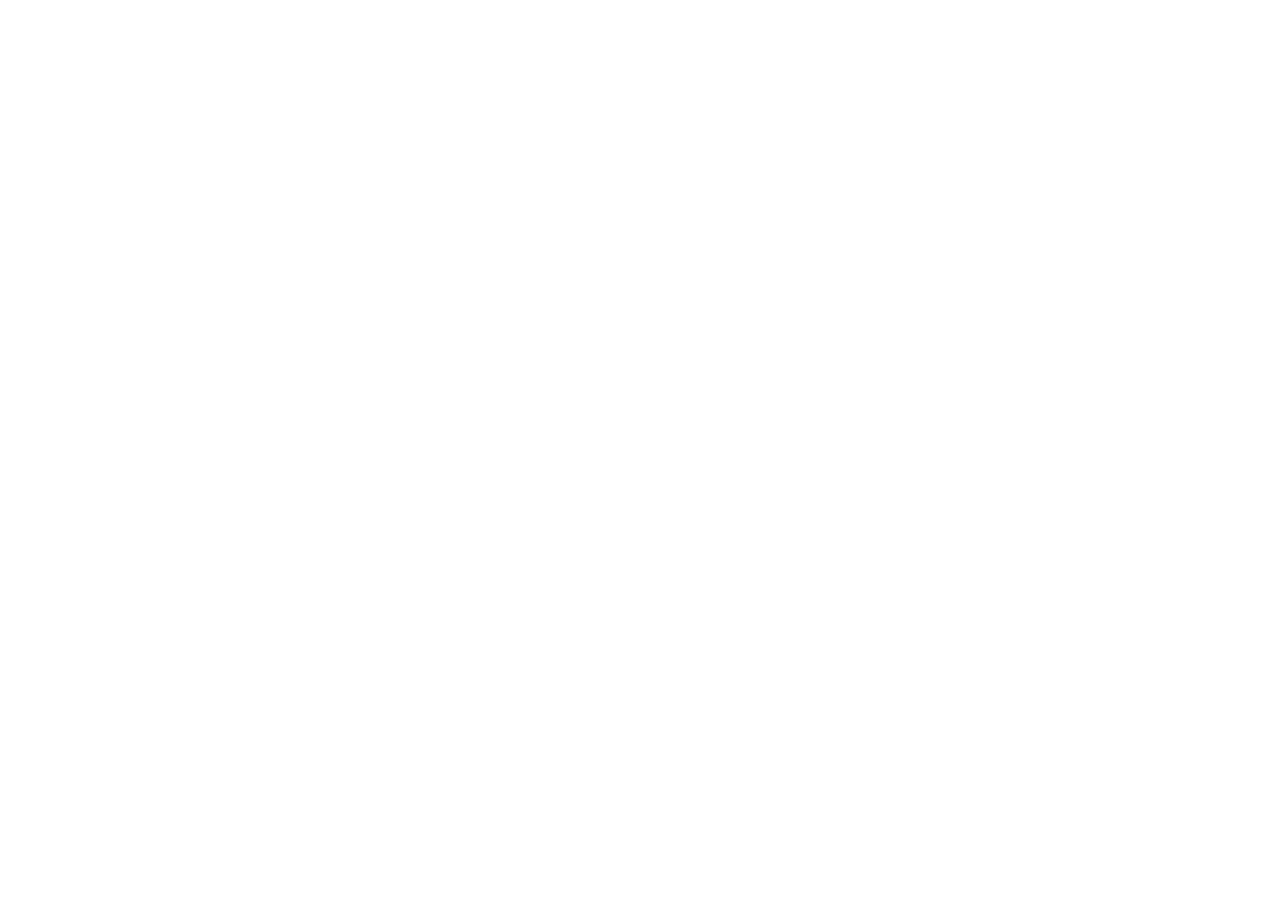
==== type_animation/typing_animation/index.html @ 91f42ab4 "Add files via upload" ====
<!DOCTYPE html>
<html lang="en">

<head>
    <meta charset="UTF-8">
    <meta name="viewport" content="width=device-width, initial-scale=1.0">
    <title>Document</title>
</head>

<body>
    <h1 id="element1"></h1>
    <h1 id="element3"></h1>
    <h1 id="element2"></h1>
    <h1 id="element4"></h1>
    <script src="./chatgpt.js"></script>
</body>

</html>
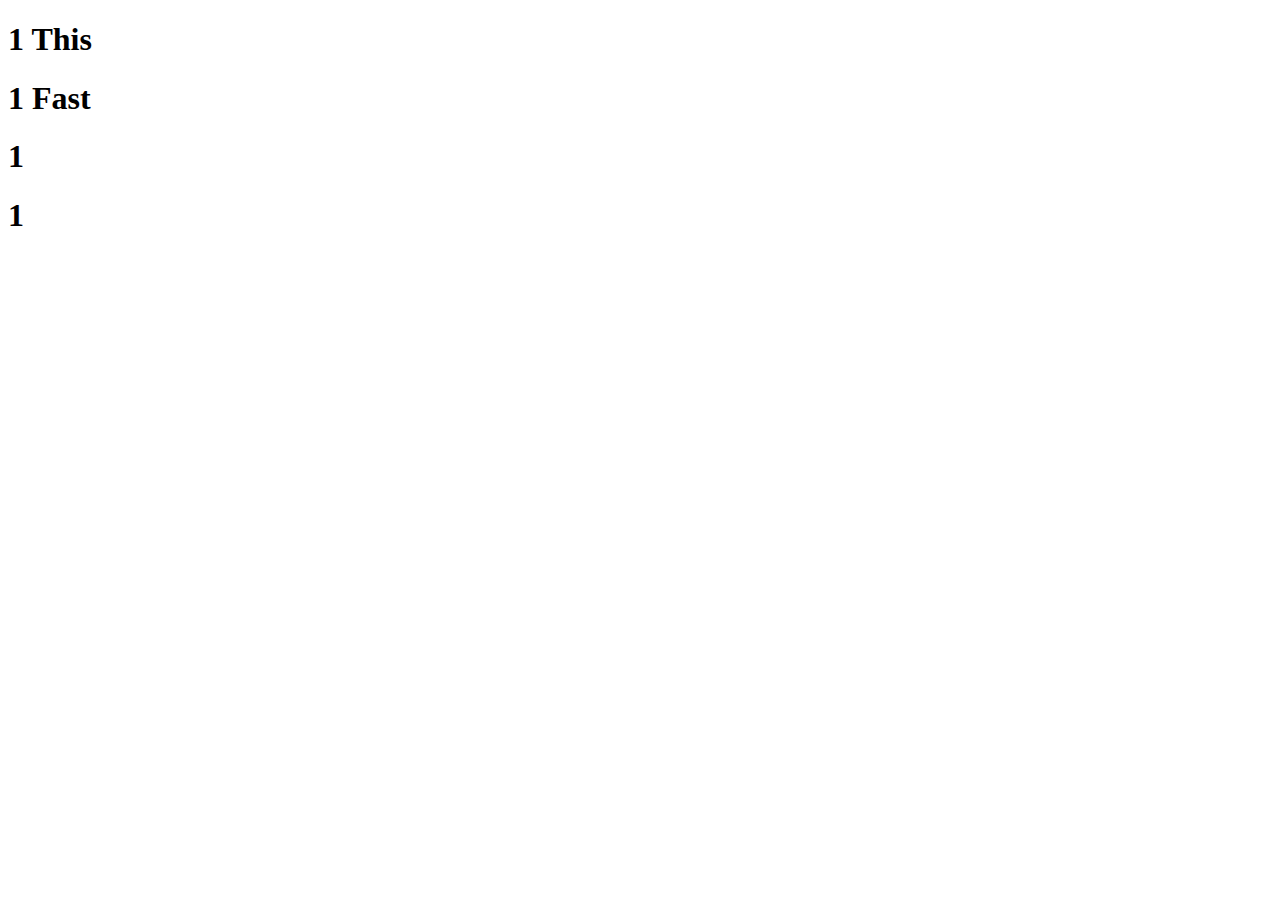
==== commit 1bb526df: "minor import error fixed" ====
--- a/type_animation/typing_animation/index.html
+++ b/type_animation/typing_animation/index.html
@@ -12,7 +12,7 @@
     <h1 id="element3"></h1>
     <h1 id="element2"></h1>
     <h1 id="element4"></h1>
-    <script src="./chatgpt.js"></script>
+    <script src="./index.js"></script>
 </body>
 
 </html>